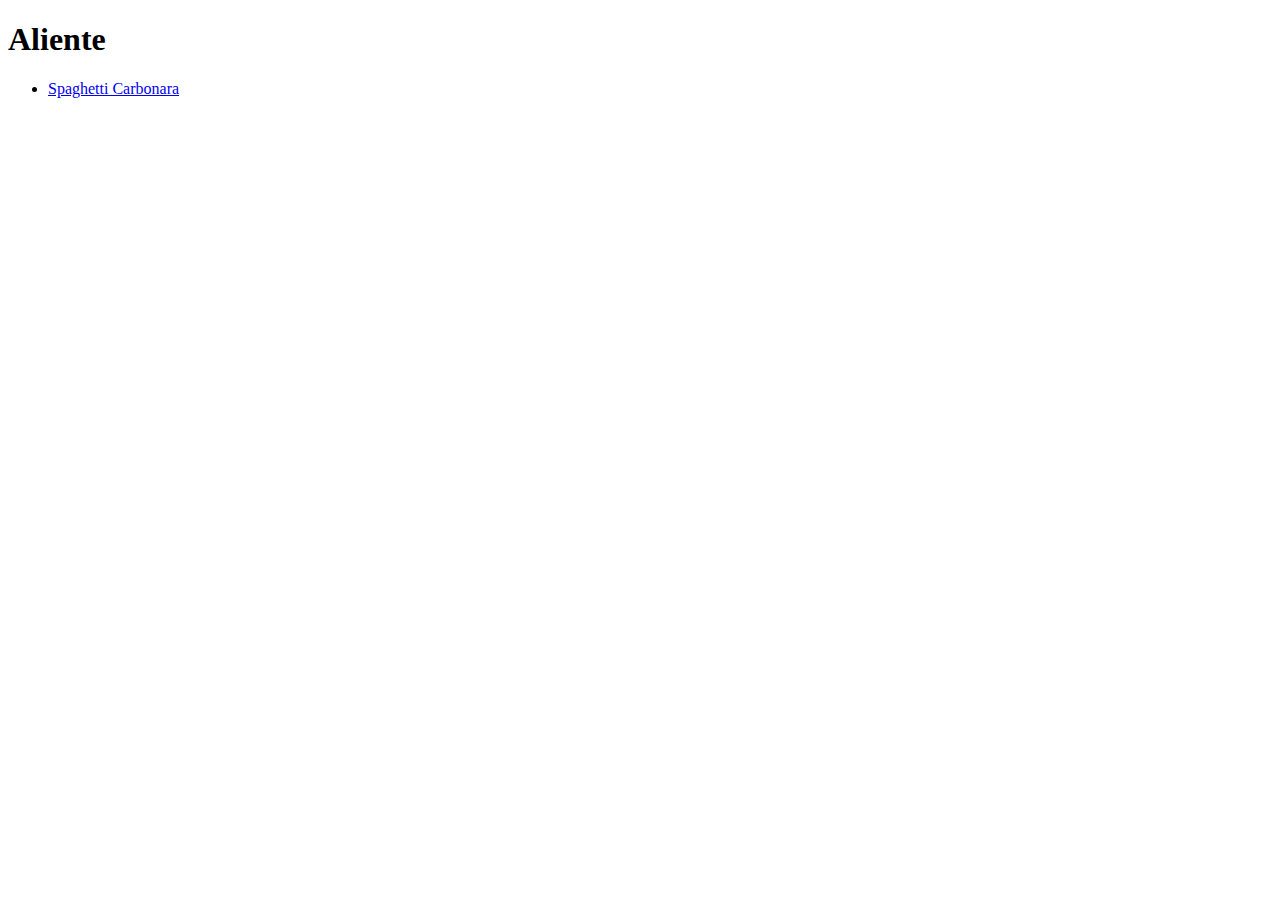
==== index.html @ 1e1db642 "Created HTML for carbo, added link to index" ====
<!DOCTYPE html>
<html lang="en">
<head>
    <meta charset="UTF-8">
    <meta name="viewport" content="width=device-width, initial-scale=1.0">
    <title>Odin Recipes</title>
</head>
<body>
    <h1>Aliente</h1>
    <ul>
        <li><a href="recipes/carbo.html">Spaghetti Carbonara</a></li>
    </ul>
</body>
</html>
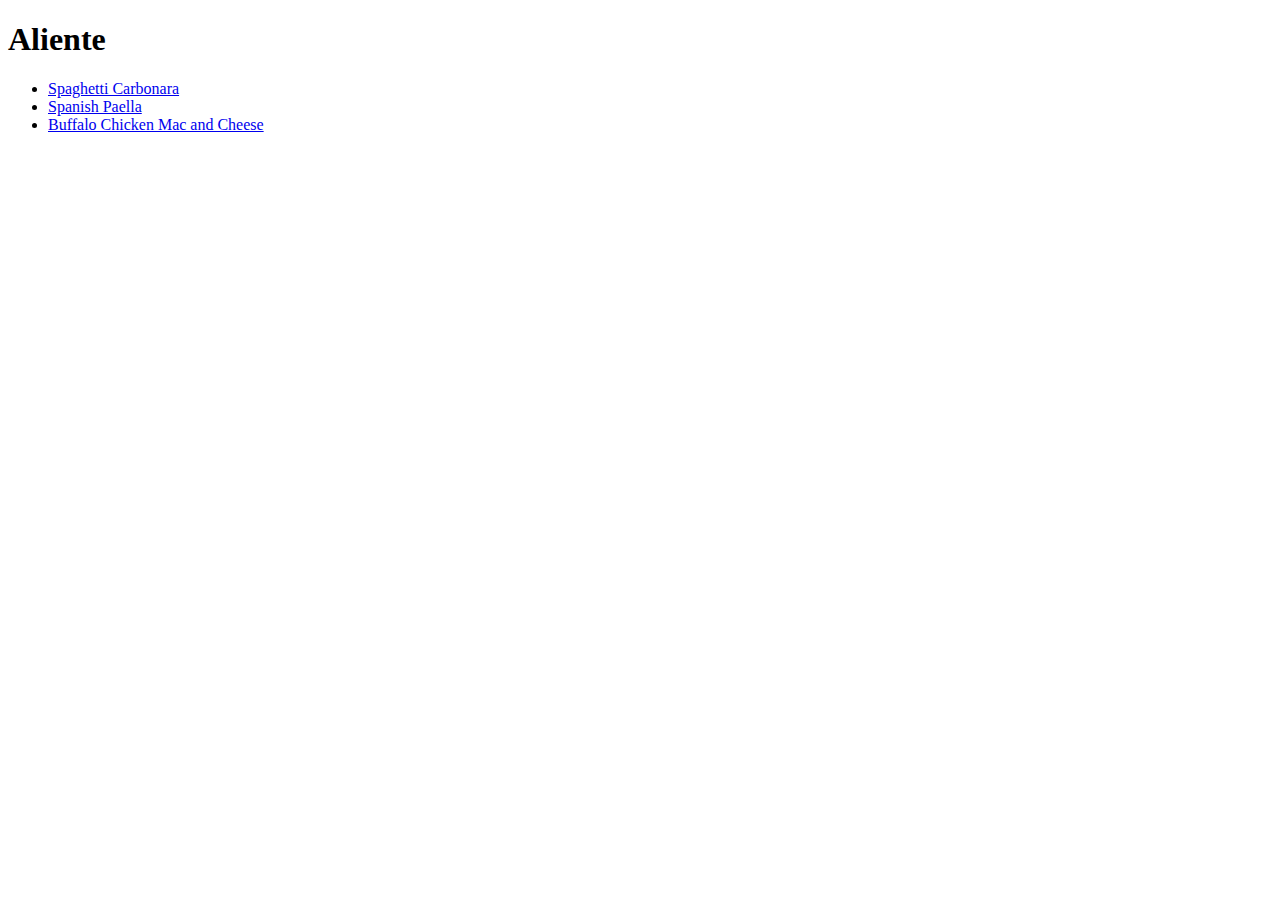
==== commit dc68c4ca: "Created Mac and Cheese, added all recipes to index" ====
--- a/index.html
+++ b/index.html
@@ -9,6 +9,8 @@
     <h1>Aliente</h1>
     <ul>
         <li><a href="recipes/carbo.html">Spaghetti Carbonara</a></li>
+        <li><a href="recipes/paella.html">Spanish Paella</a></li>
+        <li><a href="recipes/macncheese.html">Buffalo Chicken Mac and Cheese</a></li>
     </ul>
 </body>
 </html>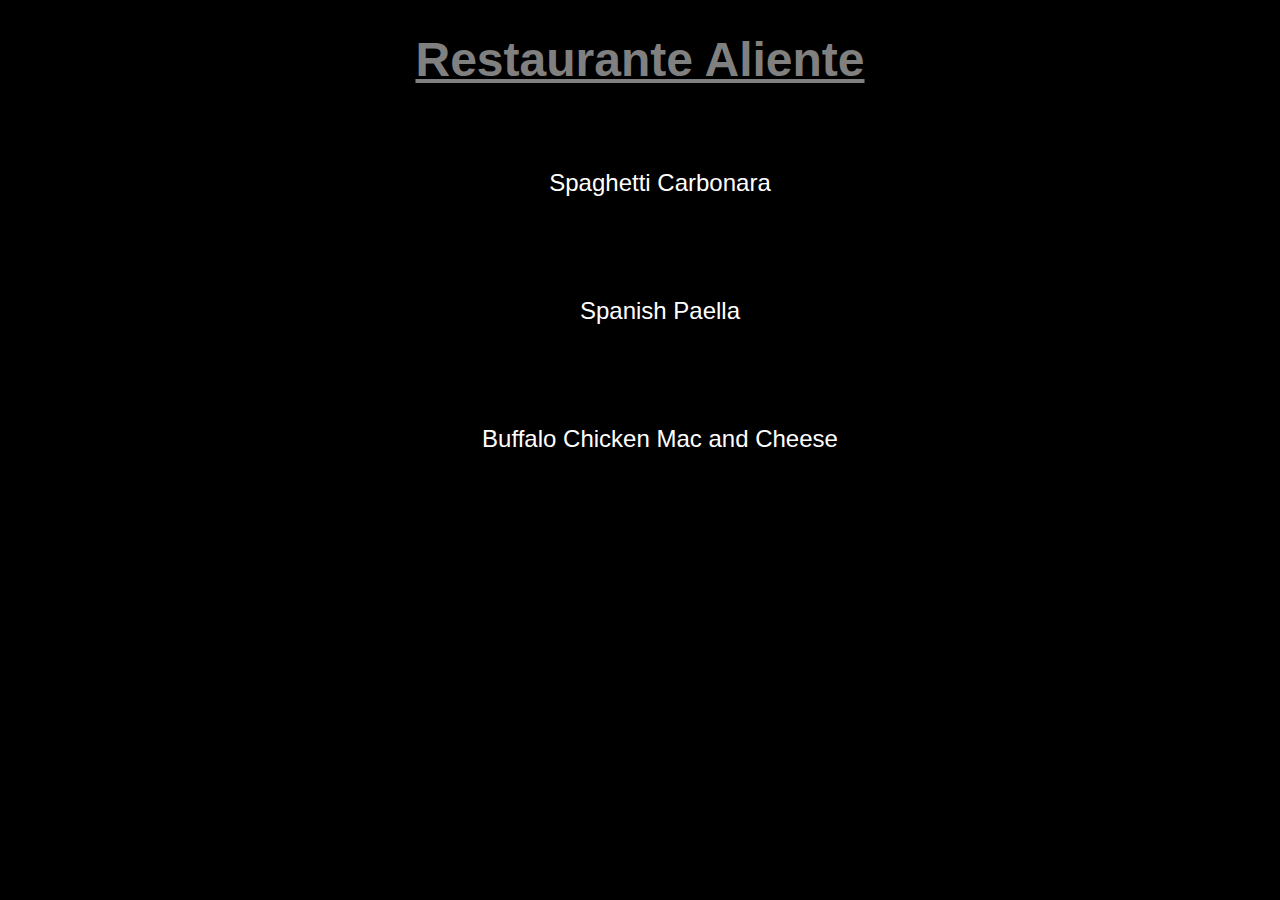
==== commit 8159e311: "Added CSS" ====
--- a/index.html
+++ b/index.html
@@ -3,10 +3,11 @@
 <head>
     <meta charset="UTF-8">
     <meta name="viewport" content="width=device-width, initial-scale=1.0">
+    <link rel="stylesheet" href="styles.css">
     <title>Odin Recipes</title>
 </head>
 <body>
-    <h1>Aliente</h1>
+    <h1>Restaurante Aliente</h1>
     <ul>
         <li><a href="recipes/carbo.html">Spaghetti Carbonara</a></li>
         <li><a href="recipes/paella.html">Spanish Paella</a></li>
--- a/styles.css
+++ b/styles.css
@@ -0,0 +1,35 @@
+* {
+    background-color: black;
+    color: white;
+    font-family: Helvetica, sans-serif;
+}
+
+h1 {
+    font-size: 48px;
+    text-align: center;
+    color: gray;
+    text-decoration: underline;
+}
+
+ul {
+    text-align: center;
+}
+
+li {
+    list-style-type: none;
+    font-size: 24px;
+    padding-bottom: 50px;
+    padding-top: 50px;
+}
+
+a {
+    text-decoration: none;
+    font-family:'Trebuchet MS', 'Lucida Sans Unicode', 'Lucida Grande', 'Lucida Sans', Arial, sans-serif;
+}
+
+a:hover {
+    font-size: 32px;
+    transition: ease-in-out;
+    transition-duration: 400ms;
+    color: gray;
+}